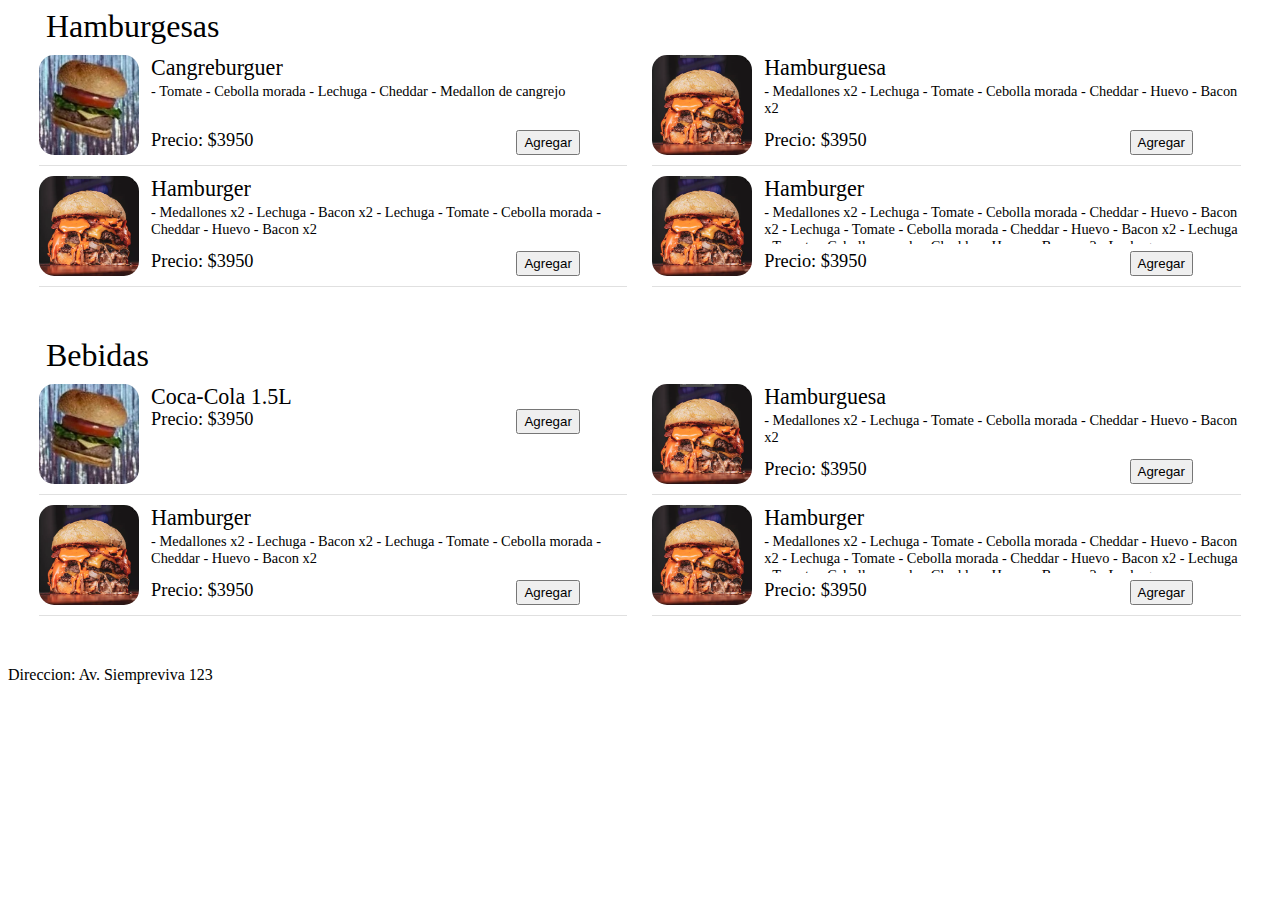
==== item.html @ 817fad80 "estructura items productos terminado" ====
<!DOCTYPE html>
<html lang="en">

<head>
    <meta charset="UTF-8">
    <meta name="viewport" content="width=device-width, initial-scale=1.0">
    <link rel="stylesheet" href="css/style_dev.css">
    <title>Document</title>
</head>

<body>
    <!--HAMBURGUESAS-->
    <span class="section-title">Hamburgesas</span>
    <div class="menu-section">
        <div class="menu-item">
            <img class="item-icon" src="imagenes/cangreburguer.png" alt="Cangreburguer">
            <div class="item-info">
                <div class="item-title">Cangreburguer</div>
                <div class="item-ingredients">
                    <span>
                        - Tomate
                        - Cebolla morada
                        - Lechuga
                        - Cheddar
                        - Medallon de cangrejo
                    </span>
                </div>
                <div class="item-footer">
                    <span class="item-price">Precio: $3950</span>
                    <button class="add-order" type="button" id="001">Agregar</button>
                </div>
            </div>


        </div>

        <div class="menu-item">
            <img class="item-icon" src="imagenes/burger.png" alt="Hamburger">

            <div class="item-info">
                <div class="item-title">Hamburguesa</div>
                <div class="item-ingredients">
                    <span>- Medallones x2
                        - Lechuga
                        - Tomate
                        - Cebolla morada
                        - Cheddar
                        - Huevo
                        - Bacon x2
                    </span>
                </div>
                <div class="item-footer">
                    <span class="item-price">Precio: $3950</span>
                    <button class="add-order" type="button" id="002">Agregar</button>
                </div>
            </div>


        </div>

        <div class="menu-item">
            <img class="item-icon" src="imagenes/burger.png" alt="Hamburger">

            <div class="item-info">
                <div class="item-title">Hamburger</div>
                <div class="item-ingredients">
                    <span>- Medallones x2
                        - Lechuga
                        - Bacon x2
                        - Lechuga
                        - Tomate
                        - Cebolla morada
                        - Cheddar
                        - Huevo
                        - Bacon x2
                    </span>
                </div>
                <div class="item-footer">
                    <span class="item-price">Precio: $3950</span>
                    <button class="add-order" type="button" id="003">Agregar</button>
                </div>
            </div>


        </div>

        <div class="menu-item">
            <img class="item-icon" src="imagenes/burger.png" alt="Hamburger">

            <div class="item-info">
                <div class="item-title">Hamburger</div>
                <div class="item-ingredients">
                    <span>- Medallones x2
                        - Lechuga
                        - Tomate
                        - Cebolla morada
                        - Cheddar
                        - Huevo
                        - Bacon x2
                        - Lechuga
                        - Tomate
                        - Cebolla morada
                        - Cheddar
                        - Huevo
                        - Bacon x2
                        - Lechuga
                        - Tomate
                        - Cebolla morada
                        - Cheddar
                        - Huevo
                        - Bacon x2
                        - Lechuga
                    </span>
                </div>
                <div class="item-footer">
                    <span class="item-price">Precio: $3950</span>
                    <button class="add-order" type="button" id="004">Agregar</button>
                </div>
            </div>


        </div>
    </div>


    <!--BEBIDAS-->
    <span class="section-title">Bebidas</span>
    <div class="menu-section">
        <div class="menu-item">
            <img class="item-icon" src="imagenes/cangreburguer.png" alt="Cangreburguer">
            <div class="item-info">
                <div class="item-title">Coca-Cola 1.5L</div>
                
                <div class="item-footer">
                    <span class="item-price">Precio: $3950</span>
                    <button class="add-order" type="button" id="005">Agregar</button>
                </div>
            </div>


        </div>

        <div class="menu-item">
            <img class="item-icon" src="imagenes/burger.png" alt="Hamburger">

            <div class="item-info">
                <div class="item-title">Hamburguesa</div>
                <div class="item-ingredients">
                    <span>- Medallones x2
                        - Lechuga
                        - Tomate
                        - Cebolla morada
                        - Cheddar
                        - Huevo
                        - Bacon x2
                    </span>
                </div>
                <div class="item-footer">
                    <span class="item-price">Precio: $3950</span>
                    <button class="add-order" type="button" id="006">Agregar</button>
                </div>
            </div>


        </div>

        <div class="menu-item">
            <img class="item-icon" src="imagenes/burger.png" alt="Hamburger">

            <div class="item-info">
                <div class="item-title">Hamburger</div>
                <div class="item-ingredients">
                    <span>- Medallones x2
                        - Lechuga
                        - Bacon x2
                        - Lechuga
                        - Tomate
                        - Cebolla morada
                        - Cheddar
                        - Huevo
                        - Bacon x2
                    </span>
                </div>
                <div class="item-footer">
                    <span class="item-price">Precio: $3950</span>
                    <button class="add-order" type="button" id="007">Agregar</button>
                </div>
            </div>


        </div>

        <div class="menu-item">
            <img class="item-icon" src="imagenes/burger.png" alt="Hamburger">

            <div class="item-info">
                <div class="item-title">Hamburger</div>
                <div class="item-ingredients">
                    <span>- Medallones x2
                        - Lechuga
                        - Tomate
                        - Cebolla morada
                        - Cheddar
                        - Huevo
                        - Bacon x2
                        - Lechuga
                        - Tomate
                        - Cebolla morada
                        - Cheddar
                        - Huevo
                        - Bacon x2
                        - Lechuga
                        - Tomate
                        - Cebolla morada
                        - Cheddar
                        - Huevo
                        - Bacon x2
                        - Lechuga
                    </span>
                </div>
                <div class="item-footer">
                    <span class="item-price">Precio: $3950</span>
                    <button class="add-order" type="button" id="008">Agregar</button>
                </div>
            </div>


        </div>
    </div>

    <footer>
        Direccion: Av. Siempreviva 123
    </footer>

    <script src="javascript/agregarpedido.js"></script>
</body>
</html>
---- css/style_dev.css ----
.barra_opciones {
    height: 50px;
    background-color: aquamarine;
    display: flex;
    flex-direction: row;
    justify-content: space-around;
    align-items: center;
}

.section-title {
    font-size: 2em;
    margin-left: 3%
}

.menu-section {
    width: 99%;
    margin: auto;
    display: flex;
    flex-direction: row;
    flex-wrap: wrap;
    margin-bottom: 50px;
}

.menu-item {
    margin-top: 10px;
    margin-left: 2%;
    padding-bottom: 10px;
    width: 47%;
    height: 100px;
    min-width: 360px;
    border-bottom-style: solid;
    border-bottom-width: 1px;
    border-bottom-color: rgb(224, 224, 224);
    display: flex;
    flex-direction: row;
}

.item-icon {
    border-radius: 15px;
    width: 100px;
    height: 100px;
}

.item-info {
    width: 100%;
    height: inherit;
    margin-left: 2%
}

.item-title {
    height: 25%;
    font-size: 3ex;
}

.item-ingredients {
    font-size: 0.9em;
    height: 40%;
    margin-top: 3px;
    margin-bottom: 7px;
    word-break: keep-all;
    overflow: auto;
}

.item-footer {
    height: 25%;
    font-size: 2.5ex;
    display: flex;
    flex-direction: row;
    justify-content: space-between;
}

.add-order {
    margin-right: 10%;
}

@media only screen and (max-width: 330px) {
    .add-order { margin-right: 1%;}
    .item-footer { font-size: 2ex; font-weight: bold; }
}

@media only screen and (max-width: 960px) {
    .menu-item { min-width: 95%; }
}

@media only screen and (min-width: 960px) {
    .menu-item { min-width: 360px; }
}
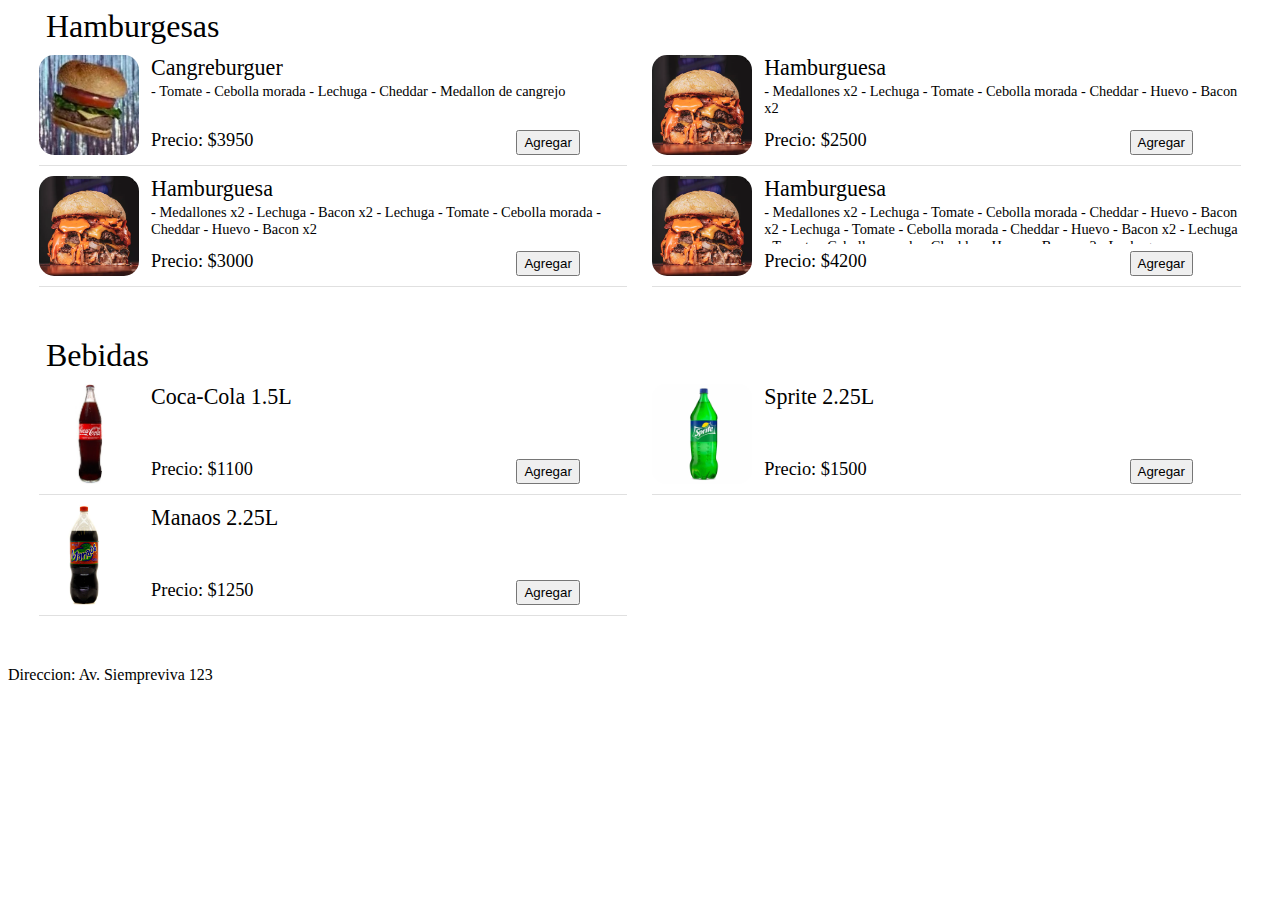
==== commit ce1ed3f5: "productos se cargan desde un json" ====
--- a/item.html
+++ b/item.html
@@ -11,227 +11,18 @@
 <body>
     <!--HAMBURGUESAS-->
     <span class="section-title">Hamburgesas</span>
-    <div class="menu-section">
-        <div class="menu-item">
-            <img class="item-icon" src="imagenes/cangreburguer.png" alt="Cangreburguer">
-            <div class="item-info">
-                <div class="item-title">Cangreburguer</div>
-                <div class="item-ingredients">
-                    <span>
-                        - Tomate
-                        - Cebolla morada
-                        - Lechuga
-                        - Cheddar
-                        - Medallon de cangrejo
-                    </span>
-                </div>
-                <div class="item-footer">
-                    <span class="item-price">Precio: $3950</span>
-                    <button class="add-order" type="button" id="001">Agregar</button>
-                </div>
-            </div>
-
-
-        </div>
-
-        <div class="menu-item">
-            <img class="item-icon" src="imagenes/burger.png" alt="Hamburger">
-
-            <div class="item-info">
-                <div class="item-title">Hamburguesa</div>
-                <div class="item-ingredients">
-                    <span>- Medallones x2
-                        - Lechuga
-                        - Tomate
-                        - Cebolla morada
-                        - Cheddar
-                        - Huevo
-                        - Bacon x2
-                    </span>
-                </div>
-                <div class="item-footer">
-                    <span class="item-price">Precio: $3950</span>
-                    <button class="add-order" type="button" id="002">Agregar</button>
-                </div>
-            </div>
-
-
-        </div>
-
-        <div class="menu-item">
-            <img class="item-icon" src="imagenes/burger.png" alt="Hamburger">
-
-            <div class="item-info">
-                <div class="item-title">Hamburger</div>
-                <div class="item-ingredients">
-                    <span>- Medallones x2
-                        - Lechuga
-                        - Bacon x2
-                        - Lechuga
-                        - Tomate
-                        - Cebolla morada
-                        - Cheddar
-                        - Huevo
-                        - Bacon x2
-                    </span>
-                </div>
-                <div class="item-footer">
-                    <span class="item-price">Precio: $3950</span>
-                    <button class="add-order" type="button" id="003">Agregar</button>
-                </div>
-            </div>
-
-
-        </div>
-
-        <div class="menu-item">
-            <img class="item-icon" src="imagenes/burger.png" alt="Hamburger">
-
-            <div class="item-info">
-                <div class="item-title">Hamburger</div>
-                <div class="item-ingredients">
-                    <span>- Medallones x2
-                        - Lechuga
-                        - Tomate
-                        - Cebolla morada
-                        - Cheddar
-                        - Huevo
-                        - Bacon x2
-                        - Lechuga
-                        - Tomate
-                        - Cebolla morada
-                        - Cheddar
-                        - Huevo
-                        - Bacon x2
-                        - Lechuga
-                        - Tomate
-                        - Cebolla morada
-                        - Cheddar
-                        - Huevo
-                        - Bacon x2
-                        - Lechuga
-                    </span>
-                </div>
-                <div class="item-footer">
-                    <span class="item-price">Precio: $3950</span>
-                    <button class="add-order" type="button" id="004">Agregar</button>
-                </div>
-            </div>
-
-
-        </div>
-    </div>
-
-
+    <div class="menu-section"></div>
+    
     <!--BEBIDAS-->
     <span class="section-title">Bebidas</span>
-    <div class="menu-section">
-        <div class="menu-item">
-            <img class="item-icon" src="imagenes/cangreburguer.png" alt="Cangreburguer">
-            <div class="item-info">
-                <div class="item-title">Coca-Cola 1.5L</div>
-                
-                <div class="item-footer">
-                    <span class="item-price">Precio: $3950</span>
-                    <button class="add-order" type="button" id="005">Agregar</button>
-                </div>
-            </div>
-
-
-        </div>
-
-        <div class="menu-item">
-            <img class="item-icon" src="imagenes/burger.png" alt="Hamburger">
-
-            <div class="item-info">
-                <div class="item-title">Hamburguesa</div>
-                <div class="item-ingredients">
-                    <span>- Medallones x2
-                        - Lechuga
-                        - Tomate
-                        - Cebolla morada
-                        - Cheddar
-                        - Huevo
-                        - Bacon x2
-                    </span>
-                </div>
-                <div class="item-footer">
-                    <span class="item-price">Precio: $3950</span>
-                    <button class="add-order" type="button" id="006">Agregar</button>
-                </div>
-            </div>
-
-
-        </div>
-
-        <div class="menu-item">
-            <img class="item-icon" src="imagenes/burger.png" alt="Hamburger">
-
-            <div class="item-info">
-                <div class="item-title">Hamburger</div>
-                <div class="item-ingredients">
-                    <span>- Medallones x2
-                        - Lechuga
-                        - Bacon x2
-                        - Lechuga
-                        - Tomate
-                        - Cebolla morada
-                        - Cheddar
-                        - Huevo
-                        - Bacon x2
-                    </span>
-                </div>
-                <div class="item-footer">
-                    <span class="item-price">Precio: $3950</span>
-                    <button class="add-order" type="button" id="007">Agregar</button>
-                </div>
-            </div>
-
-
-        </div>
-
-        <div class="menu-item">
-            <img class="item-icon" src="imagenes/burger.png" alt="Hamburger">
-
-            <div class="item-info">
-                <div class="item-title">Hamburger</div>
-                <div class="item-ingredients">
-                    <span>- Medallones x2
-                        - Lechuga
-                        - Tomate
-                        - Cebolla morada
-                        - Cheddar
-                        - Huevo
-                        - Bacon x2
-                        - Lechuga
-                        - Tomate
-                        - Cebolla morada
-                        - Cheddar
-                        - Huevo
-                        - Bacon x2
-                        - Lechuga
-                        - Tomate
-                        - Cebolla morada
-                        - Cheddar
-                        - Huevo
-                        - Bacon x2
-                        - Lechuga
-                    </span>
-                </div>
-                <div class="item-footer">
-                    <span class="item-price">Precio: $3950</span>
-                    <button class="add-order" type="button" id="008">Agregar</button>
-                </div>
-            </div>
-
-
-        </div>
-    </div>
+    <div class="menu-section"></div>
 
     <footer>
         Direccion: Av. Siempreviva 123
     </footer>
 
+    <script src="javascript/productos.js"></script>
+    <script src="javascript/cargarproductos.js"></script>
     <script src="javascript/agregarpedido.js"></script>
 </body>
 </html>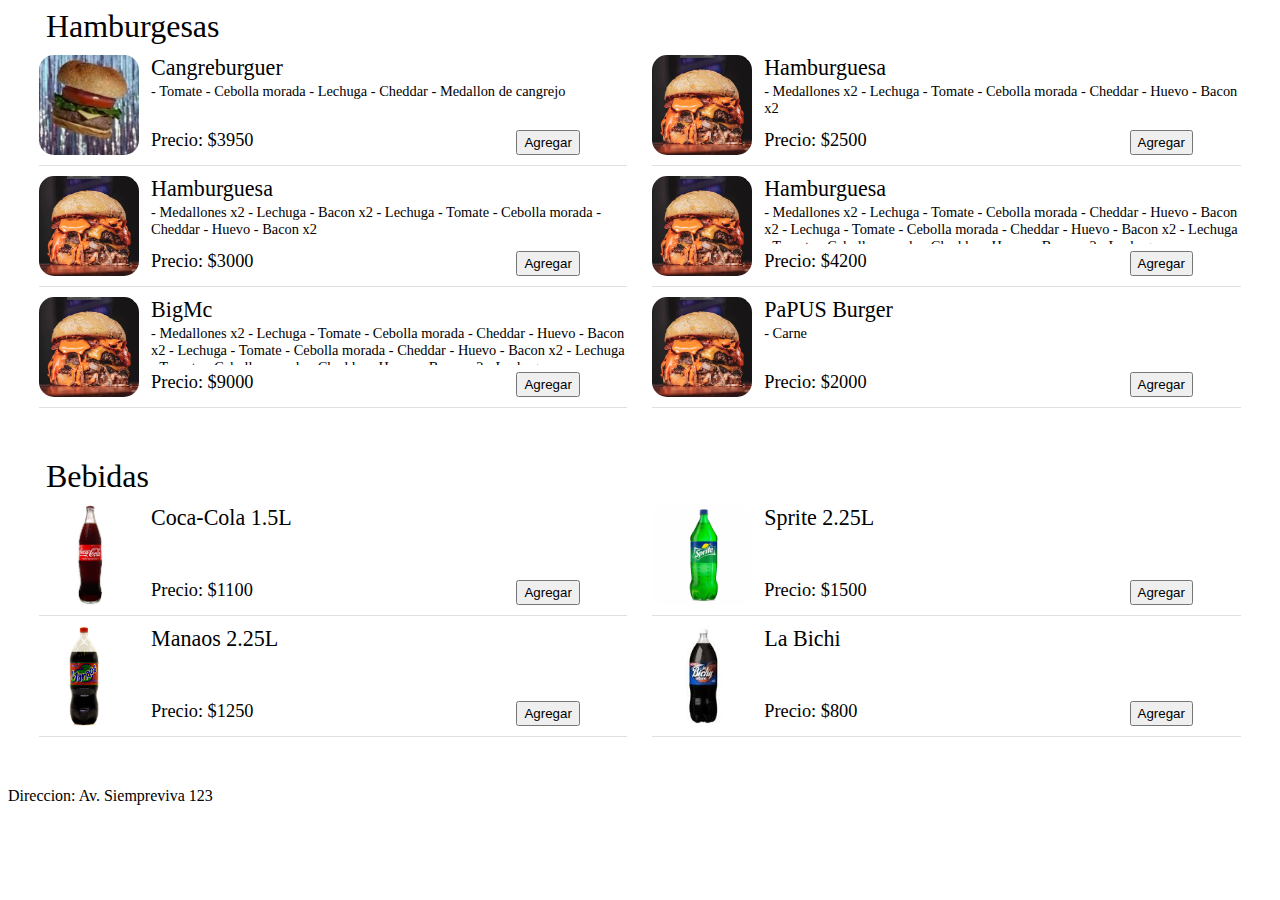
==== commit 6a2cceaa: "agregado carrito y js de pedidos" ====
--- a/item.html
+++ b/item.html
@@ -16,13 +16,31 @@
     <!--BEBIDAS-->
     <span class="section-title">Bebidas</span>
     <div class="menu-section"></div>
+    
+
+
+    <div class="order" id="carrito">
+        <div class="order-information">
+            <div class="quantity-product">
+                <!-- Cantidad de productos agregados al carrito -->
+                
+            </div>
+            <div class="order-price">
+                <!-- Precio total del pedido -->
+                
+            </div>
+        </div>
+        <button id="add-order">Realizar pedido</button>
+    </div>
 
     <footer>
         Direccion: Av. Siempreviva 123
     </footer>
 
+    <script src="javascript/carrito.js"></script>
     <script src="javascript/productos.js"></script>
     <script src="javascript/cargarproductos.js"></script>
-    <script src="javascript/agregarpedido.js"></script>
+    <script src="javascript/agregarproducto.js"></script>
+    <script src="javascript/realizarpedido.js"></script>
 </body>
 </html>--- a/css/style_dev.css
+++ b/css/style_dev.css
@@ -11,6 +11,8 @@
     font-size: 2em;
     margin-left: 3%
 }
+
+/*     Menu     */
 
 .menu-section {
     width: 99%;
@@ -69,19 +71,66 @@
     justify-content: space-between;
 }
 
-.add-order {
+.add-item {
     margin-right: 10%;
 }
 
+/* Pantallas con ancho menor a 330px (Galaxy Fold, pantallas muy angostas, etc) */
 @media only screen and (max-width: 330px) {
-    .add-order { margin-right: 1%;}
+    .add-item { margin-right: 1%;}
     .item-footer { font-size: 2ex; font-weight: bold; }
 }
 
+/* Pantallas con ancho menor a 960px (Celulares, ventanas achicadas, etc) */
 @media only screen and (max-width: 960px) {
     .menu-item { min-width: 95%; }
 }
 
+/* Pantallas con ancho mayor de 960px (Computadoras, etc) */
 @media only screen and (min-width: 960px) {
     .menu-item { min-width: 360px; }
+}
+
+/* CSS DEL CARRITO */
+
+.order {
+    visibility: hidden;
+    background-color: chocolate;
+
+    position: fixed;
+    bottom: 2px;
+
+    display: flex;
+    flex-direction: row;
+    justify-content: space-between;
+    align-items: center;
+
+    height: 70px;
+    width: 98%;
+    margin: auto;
+}
+
+.order-information {
+    background-color:  blueviolet;
+    width: 60%;
+
+    display: flex;
+    flex-direction: column;
+    
+    margin-left: 5%;
+}
+
+
+#add-order {
+    background-color: brown;
+    margin-right: 20%;
+    margin-left: 20%;
+    width: 80%;
+    height: 40px;
+}
+
+/* Pantallas con ancho menor a 330px (Galaxy Fold, pantallas muy angostas, etc) */
+@media only screen and (max-width: 400px) {
+    .item-icon { height: 60px; width: 60px; margin-top: 20px;}
+    .add-order { margin-right: 10%; margin-left: 10%; }
 }